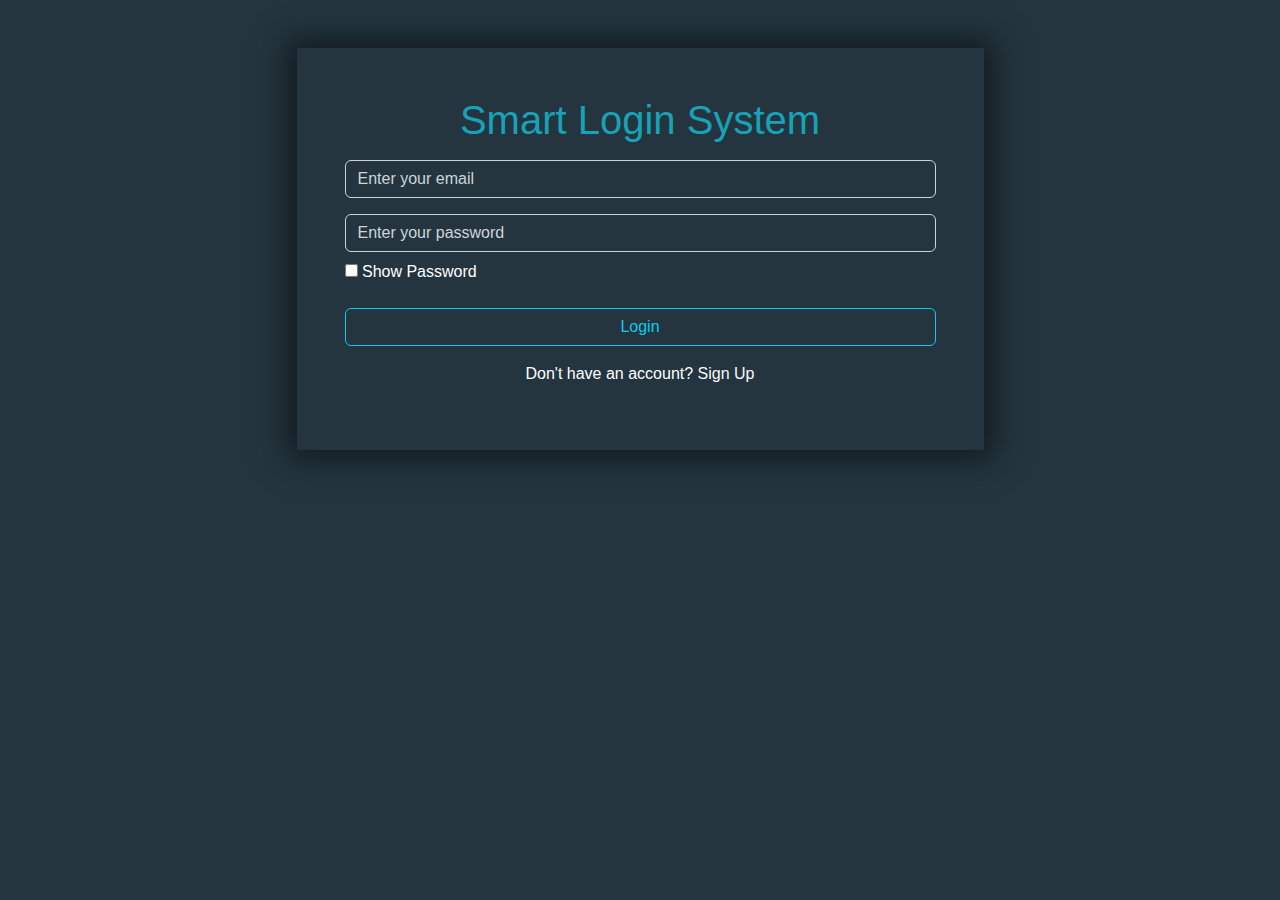
==== index.html @ 23204f55 "first commit" ====
<!-- @format -->

<html lang="en">
  <head>
    <meta charset="UTF-8" />
    <meta name="viewport" content="width=device-width, initial-scale=1.0" />
    <title>Smart-Login</title>
    <script src="./JS/check-index-login.js"></script>

    <link rel="shortcut icon" href="./images/5087579.png" type="image/x-icon" />
    <link rel="preconnect" href="https://fonts.googleapis.com" />
    <link rel="preconnect" href="https://fonts.gstatic.com" crossorigin />
    <link
      href="https://fonts.googleapis.com/css2?family=Titillium+Web:ital,wght@0,200;0,300;0,400;0,600;0,700;0,900;1,200;1,300;1,400;1,600;1,700&display=swap"
      rel="stylesheet"
    />
    <link rel="stylesheet" href="./CSS/bootstrap.min.css" />
    <link rel="stylesheet" href="./CSS/all.min.css" />
    <link rel="stylesheet" href="./CSS/style.css" />
  </head>

  <body>
    <section>
      <div class="container px-5">
        <div class="row w-75 m-auto my-5 px-5">
          <div class="log-in text-center p-5 drop-shadow">
            <h1 class="main-color mb-3">Smart Login System</h1>
            <form>
              <input
                type="text"
                class="form-control form-changes"
                id="loginEmail"
                placeholder="Enter your email"
              />
              <span class="d-none"></span>
              <p class="mb-0 d-none text-start text-danger">
                *ex. test@gmail.com
              </p>
              <input
                type="password"
                class="form-control form-changes mt-3"
                id="loginPassword"
                placeholder="Enter your password"
              />

              <div class="me-auto mt-2 text-start check-box">
                <input type="checkbox" id="showPass" />
                <label for="showPass" class="showPassLabel"
                  >Show Password</label
                >
              </div>
              <p class="mb-0 d-none text-start text-danger">
                * Passwords must be at least 8 characters.
                <br />&nbsp;&nbsp;ex. gr3at@3wdsG
              </p>
              <p class="mb-0 mt-3 d-none text-center text-danger required">
                All inputs is required
              </p>
              <p class="mb-0 mt-3 d-none text-center text-danger">
                Incorrect Email or Password
              </p>
              <p
                class="mb-0 mt-3 d-none text-center text-danger Invalid-Inputs"
              >
                Invalid Inputs
              </p>
              <button
                type="button"
                class="mt-4 btn btn-outline-info w-100 login"
              >
                Login
              </button>
            </form>
            <p>
              Don't have an account?
              <a
                href="./html/signup.html"
                target="_self"
                class="link-light link-underline-opacity-100-hover link-underline-opacity-0"
                >Sign Up</a
              >
            </p>
          </div>
        </div>
      </div>
    </section>

    <script src="./JS/bootstrap.bundle.min.js"></script>
    <script src="./JS/index.js"></script>
  </body>
</html>
---- CSS/style.css ----
:root {
  --main-color: #17a2b8;
}
body {
  /* font-family: "Titillium Web", sans-serif; */
  font-family: sans-serif;
  color: white;
  background-color: #24353f;
}
.main-color {
  color: var(--main-color);
}
.form-changes {
  --bs-body-color: white;
  --bs-body-bg: transparent;
  border-color: #ced4da;
  outline: 0;
}
.gray{
  color: #ced4da;
}
.form-changes::placeholder {
  color: #ced4da;
}
.form-changes:focus {
  border-color: #80bdff99;
  outline: 0;
  box-shadow: 0 0 0 0.02rem #80bdff;
}
.drop-shadow {
  box-shadow: 0 0 30px 10px rgba(0, 0, 0, 0.5);
}
.login:hover {
  color: white;
}
.logout {
  color: gray;
  border: 1px solid #ffc107;
}
.logout:hover {
  color: white;
}
.toggler-btn:focus {
  text-decoration: none;
  outline: 0;
  box-shadow: 0 0 0 0.1rem white;
}
.toggler-btn i {
  color: #929a9f;
}
.check-box{
  width: fit-content;
}
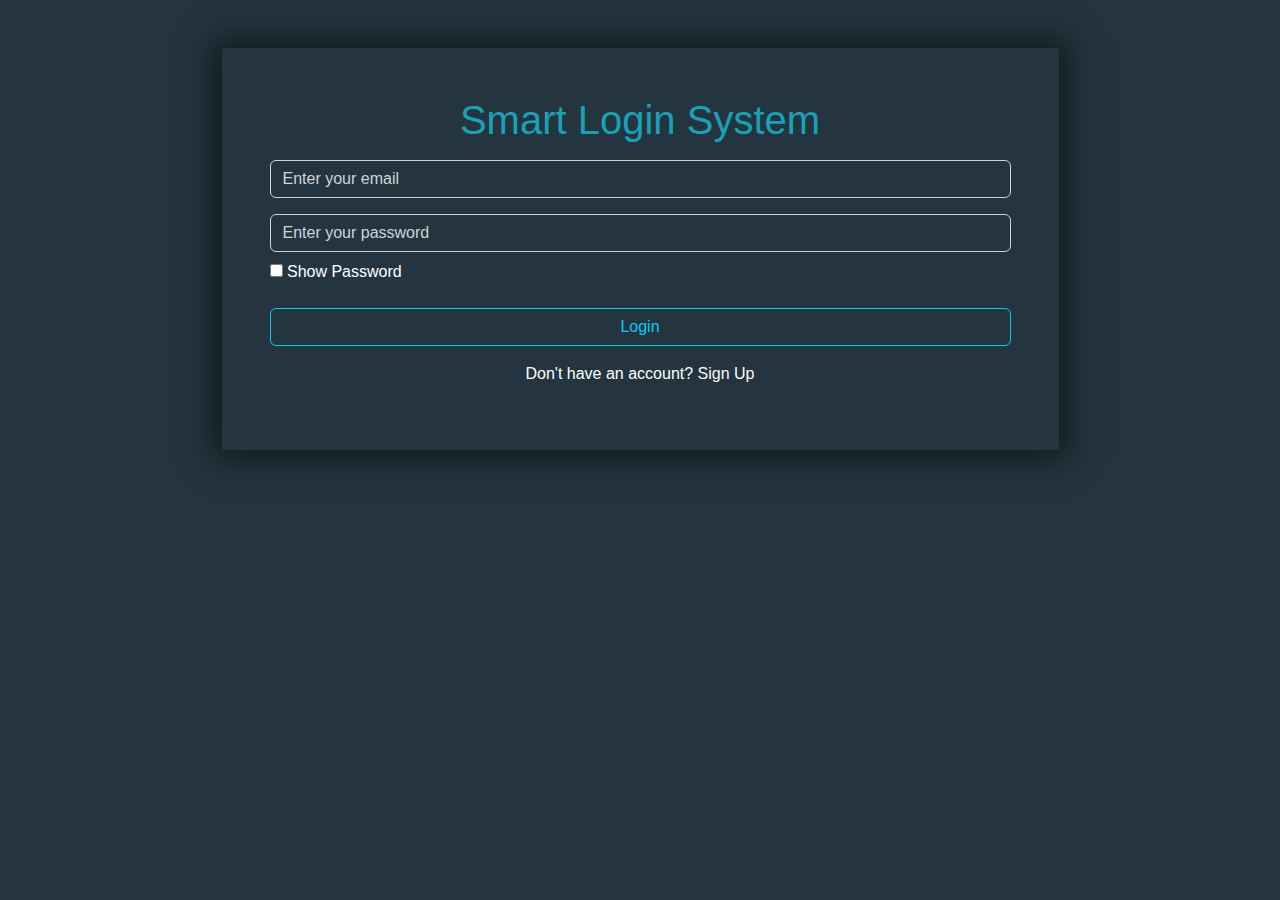
==== commit 7b049496: "sec commit" ====
--- a/index.html
+++ b/index.html
@@ -21,8 +21,8 @@
 
   <body>
     <section>
-      <div class="container px-5">
-        <div class="row w-75 m-auto my-5 px-5">
+      <div class="container login-content">
+        <div class="row w-75 m-auto my-5">
           <div class="log-in text-center p-5 drop-shadow">
             <h1 class="main-color mb-3">Smart Login System</h1>
             <form>
--- a/CSS/style.css
+++ b/CSS/style.css
@@ -16,7 +16,7 @@
   border-color: #ced4da;
   outline: 0;
 }
-.gray{
+.gray {
   color: #ced4da;
 }
 .form-changes::placeholder {
@@ -48,6 +48,6 @@
 .toggler-btn i {
   color: #929a9f;
 }
-.check-box{
+.check-box {
   width: fit-content;
 }
